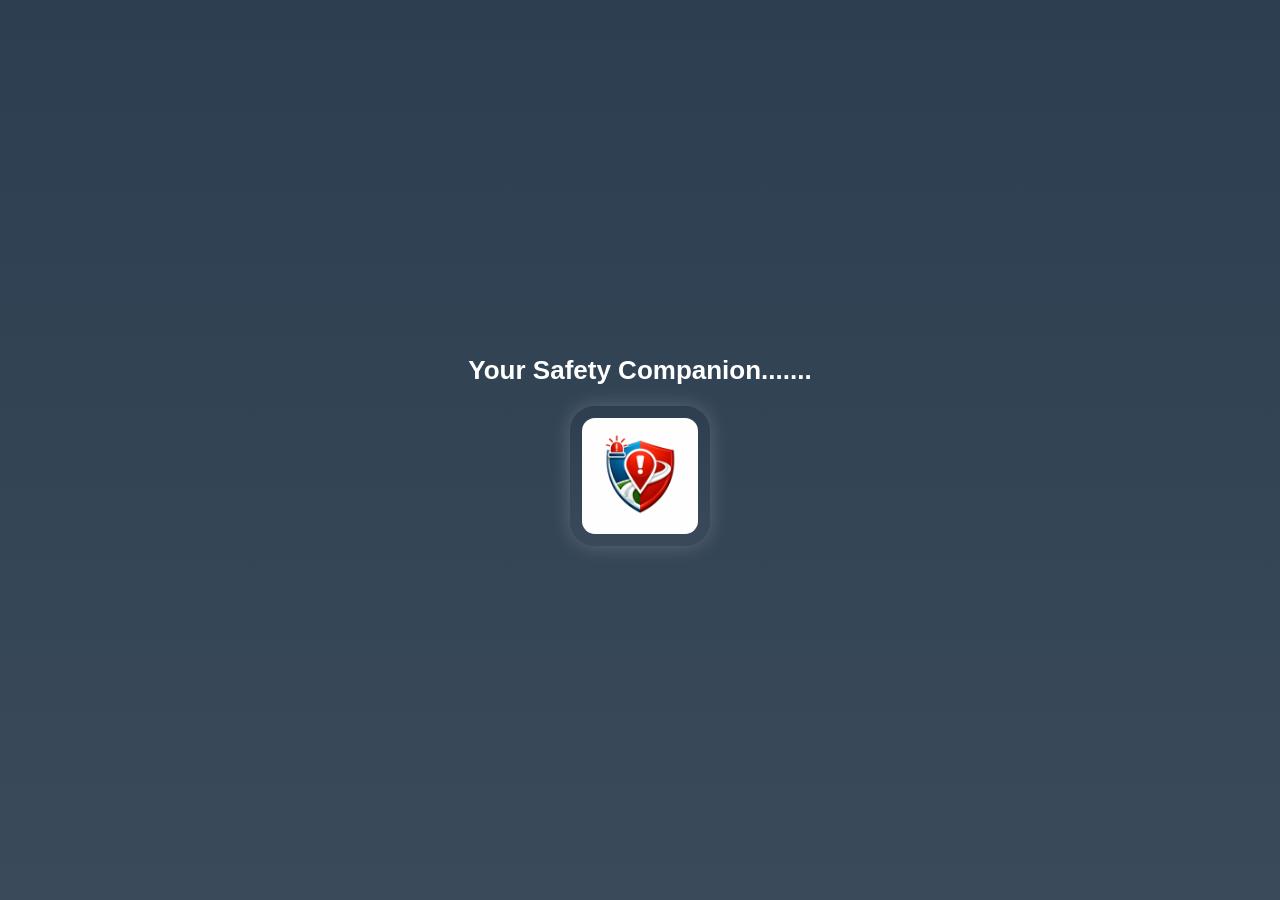
==== index.html @ f95f00bc "change4" ====
<!DOCTYPE html>
<html>
<head>
<title>RapidSOS App</title>

<link rel="stylesheet" href="style.css">
<link rel="manifest" href="manifest.json">

<meta name="viewport" content="width=device-width, initial-scale=1">

</head>

<body>

  <div id="splash">
  <div class="container">
    <div class="text">Your Safety Companion.......</div>
    <img src="icon.png" class="splash-icon">
  </div>
</div>  

<div id="mainApp" style="display:none;">
<div class="phone">

<h2>🚨 RapidSOS</h2>

<p id="location">📍 Detecting location...</p>

<!-- 🚨 SOS BUTTON -->
<button class="sos" onclick="triggerSOS()">🚨 SOS</button>

<button class="sos" onclick="sendToAll()">📨 Alert All</button>

<button class="sos" onclick="callPolice()">📞 Call Police</button>

<button class="sos" onclick="startVoice()">🎤 Voice SOS</button>

<!-- 🚨 DEFAULT EMERGENCY NUMBERS -->

<div class="card">

<h3>🚨 Emergency Numbers</h3>


<button class="sos" onclick="window.location.href='tel:100'">
🚓 Call Police (100)
</button>

<button class="sos" onclick="window.location.href='tel:108'">
🚑 Call Ambulance (108)
</button>

<button class="sos" onclick="window.location.href='tel:101'">
🔥 Call Fire (101)
</button>

</div>

<!-- ➕ ADD CONTACT -->

<div class="card">

<input type="text" id="name" placeholder="Name">

<input type="text" id="phone" placeholder="Phone">

<button onclick="addContact()">➕ Add Contact</button>

</div>

<button onclick="viewContacts()">📞 View Contacts</button>

<!-- 🛣️ ROUTE -->

<div class="card">

<input type="text" id="route" placeholder="Blocked Route">

<button onclick="findRoute()">🛣️ Find Route</button>

</div>

<div id="output"></div>

</div>
</div>

<script>

// Default Contacts

// Load saved contacts OR start empty
let contacts = JSON.parse(localStorage.getItem("contacts")) || [];



// 🌍 GET LOCATION

function getLocation() {

if (navigator.geolocation) {

navigator.geolocation.getCurrentPosition(

async (pos) => {

window.lat = pos.coords.latitude;

window.lon = pos.coords.longitude;

try {

let response = await fetch(

`https://nominatim.openstreetmap.org/reverse?format=json&lat=${lat}&lon=${lon}`

);

let data = await response.json();

let city =

data.address.city ||

data.address.town ||

data.address.village ||

"Unknown";

document.getElementById("location").innerHTML =

`📍 Location: ${city}`;

}

catch {

document.getElementById("location").innerHTML =

"📍 Location detected";

}

},

() => {

document.getElementById("location").innerHTML =

"⚠️ Allow location access";

}

);

}

}

getLocation();

// ➕ ADD CONTACT

function addContact() {

let name = document.getElementById("name").value.trim();
let phone = document.getElementById("phone").value.trim();

if (!name || !phone) {
output("⚠️ Enter details!");
return;
}

// Check duplicates
let exists = contacts.some(c =>
c.phone === phone
);

if (exists) {
output("❌ Duplicate contact!");
return;
}

// Add contact
contacts.push({ name, phone });

// Save permanently
localStorage.setItem("contacts", JSON.stringify(contacts));

output("✅ Contact Saved!");

}

// 📞 VIEW CONTACTS

function viewContacts() {

if (contacts.length === 0) {
output("No contacts saved");
return;
}

let list = "📞 Contacts:<br>";

contacts.forEach((c, index) => {

list += `
👤 ${c.name} - ${c.phone}

<button onclick="editContact(${index})">
✏️ Edit
</button>

<button onclick="deleteContact(${index})">
❌ Delete
</button>

<br>
`;

});

output(list);

}

function deleteContact(index) {

contacts.splice(index, 1);

// Update storage
localStorage.setItem("contacts", JSON.stringify(contacts));

viewContacts();

}

function editContact(index) {

let newName = prompt("Edit Name:", contacts[index].name);
let newPhone = prompt("Edit Phone:", contacts[index].phone);

if (newName && newPhone) {

contacts[index] = {
name: newName,
phone: newPhone
};

localStorage.setItem("contacts", JSON.stringify(contacts));

viewContacts();

}

}

// 🚨 SOS COUNTDOWN

function triggerSOS() {

let count = 3;

let box = document.getElementById("output");

let timer = setInterval(() => {

box.innerHTML = `🚨 Sending SOS in ${count}...`;

count--;

if (count < 0) {

clearInterval(timer);

sendSOS();

}

}, 1000);

}


// 📩 SEND SOS

function sendSOS() {

let locationText = document.getElementById("location").innerText;

let mapLink =

window.lat ?

`https://www.google.com/maps?q=${lat},${lon}`

: "";

let message =

`🚨 EMERGENCY!\n${locationText}\n${mapLink}`;

window.location.href =

`sms:?body=${encodeURIComponent(message)}`;

output("🚨 SOS Ready!");

}


// 📨 SEND TO ALL

function sendToAll() {

if (contacts.length === 0) {

output("⚠️ No contacts!");

return;

}

let locationText =

document.getElementById("location").innerText;

let numbers = contacts.map(c => c.phone).join(",");

let mapLink =

window.lat ?

`https://www.google.com/maps?q=${lat},${lon}`

: "";

let message =

`🚨 EMERGENCY!\n${locationText}\n${mapLink}`;

window.location.href =

`sms:${numbers}?body=${encodeURIComponent(message)}`;

output("📨 Alert ready!");

}


// 📞 CALL POLICE

function callPolice() {

window.location.href = "tel:100";

}


// 🎤 VOICE SOS

function startVoice() {

let recognition =

new (window.SpeechRecognition ||

window.webkitSpeechRecognition)();

recognition.start();

recognition.onresult = function(event) {

let speech =

event.results[0][0].transcript.toLowerCase();

if (speech.includes("help")) {

triggerSOS();

}

};

}


// 📳 SHAKE DETECTION

let lastX = null;

window.addEventListener("devicemotion", function(event) {

let x = event.accelerationIncludingGravity.x;

if (lastX !== null) {

let diff = Math.abs(x - lastX);

if (diff > 15) {

triggerSOS();

}

}

lastX = x;

});


// 🛣️ ROUTE

function findRoute() {

let blocked =

document.getElementById("route").value;

if (blocked === "Market-Hospital") {

output(

"🛣️ Safe Route:<br>Home → School → Shelter → Hospital"

);

}

else if (blocked === "Home-Market") {

output(

"🛣️ Safe Route:<br>Home → School → Hospital"

);

}

else {

output(

"🛣️ Default Route:<br>Home → Market → Hospital"

);

}

}


// Output helper

function output(msg) {

document.getElementById("output").innerHTML = msg;

}


// Service Worker

//if ("serviceWorker" in navigator) {

//navigator.serviceWorker.register("service-worker.js");

//}

// Smooth splash hide

setTimeout(() => {

document.getElementById("splash").style.opacity = "0";

setTimeout(() => {

document.getElementById("splash").style.display = "none";

document.getElementById("mainApp").style.display = "block";

}, 500);

}, 2000);

</script>

</body>

</html>
---- style.css ----
/* 🌍 Overall Page */
/* Reset */

* {
    box-sizing: border-box;
}

/* Body */

body {
    margin: 0;
    padding: 0;
    width: 100%;
    overflow-x: hidden;
    font-family: 'Segoe UI', sans-serif;

    /* App background */
    background: linear-gradient(135deg, #0f2027, #203a43, #2c5364);
}

/* 📱 Phone Container */

.phone {
    width: 100%;
    max-width: 400px;
    margin: auto;

    background: rgba(255, 255, 255, 0.1);
    backdrop-filter: blur(15px);

    border-radius: 20px;
    padding: 20px;

    color: white;

    box-shadow: 0 0 20px rgba(0,0,0,0.5);
}

/* 🔥 Title */

h2 {
    text-align: center;
    margin-bottom: 12px;

    font-size: 36px;
    font-weight: bold;

    letter-spacing: 1.5px;

    color: #ffffff;

    text-shadow: 0 0 10px rgba(255,75,43,0.7);
}

/* 📍 Location */

#location {
    text-align: center;
    font-size: 14px;
    margin-bottom: 15px;
}

/* 🚨 Buttons */

button {
    width: 100%;

    padding: 12px;
    margin: 8px 0;

    border: none;
    border-radius: 12px;

    font-size: 16px;

    cursor: pointer;

    transition: 0.3s;
}

/* 🚨 SOS Buttons */

.sos {
    background: linear-gradient(45deg, #ff416c, #ff4b2b);
    color: white;
    font-weight: bold;

    animation: pulse 1.5s infinite;
}

/* Hover */

button:hover {
    transform: scale(1.05);
    opacity: 0.9;
}

/* 🧊 Cards */

.card {
    background: rgba(255, 255, 255, 0.15);

    padding: 15px;

    border-radius: 15px;

    margin: 12px 0;
}

/* ✏️ Inputs */

input {
    width: 100%;

    padding: 12px;
    margin: 6px 0;

    border-radius: 12px;

    border: none;

    outline: none;
}

/* 📞 Links */

a {
    color: #00ffd5;
    text-decoration: none;
    font-weight: bold;
}

/* 📤 Output */

#output {
    margin-top: 10px;

    padding: 10px;

    border-radius: 10px;

    background: rgba(0,0,0,0.3);

    font-size: 14px;
}

/* ✨ SOS Glow Animation */

@keyframes pulse {

    0% {
        box-shadow: 0 0 5px #ff4b2b;
    }

    50% {
        box-shadow: 0 0 20px #ff4b2b;
    }

    100% {
        box-shadow: 0 0 5px #ff4b2b;
    }

}

/* ========================= */
/* 🌟 SPLASH SCREEN */
/* ========================= */

#splash {

    position: fixed;

    width: 100%;
    height: 100vh;

    background: linear-gradient(
        to bottom,
        #2c3e50,
        #3a4a5a
    );

    display: flex;

    justify-content: center;
    align-items: center;

    z-index: 9999;

    transition: opacity 0.5s;

}

/* Center splash content */

.container {
    text-align: center;
}

/* Splash Text */

.text {

    font-size: 26px;

    font-weight: 600;

    color: white;

    margin-bottom: 20px;

    opacity: 0;

    transform: scale(0.8);

    animation: textPop 0.6s ease-out forwards;

}

/* ⭐ Splash Icon (Badge Style ONLY) */

.splash-icon {

    width: 140px;

    display: block;

    margin: 0 auto;

    /* Badge look */

    padding: 12px;

    border-radius: 25px;

    /* Background matches splash */

    background: linear-gradient(
        to bottom,
        #2c3e50,
        #3a4a5a
    );

    /* Soft glow */

    box-shadow: 0 0 20px rgba(255,255,255,0.2);

    opacity: 0;

    transform: scale(0.8);

    animation: logoPop 0.6s ease-out forwards;

    animation-delay: 0.6s;

}

/* Normal App Icon (unchanged) */

.app-icon {

    width: 120px;

}

/* Splash Animations */

@keyframes textPop {

    0% {
        opacity: 0;
        transform: scale(0.7);
    }

    60% {
        opacity: 1;
        transform: scale(1.1);
    }

    100% {
        opacity: 1;
        transform: scale(1);
    }

}

@keyframes logoPop {

    0% {
        opacity: 0;
        transform: scale(0.7);
    }

    60% {
        opacity: 1;
        transform: scale(1.1);
    }

    100% {
        opacity: 1;
        transform: scale(1);
    }

}
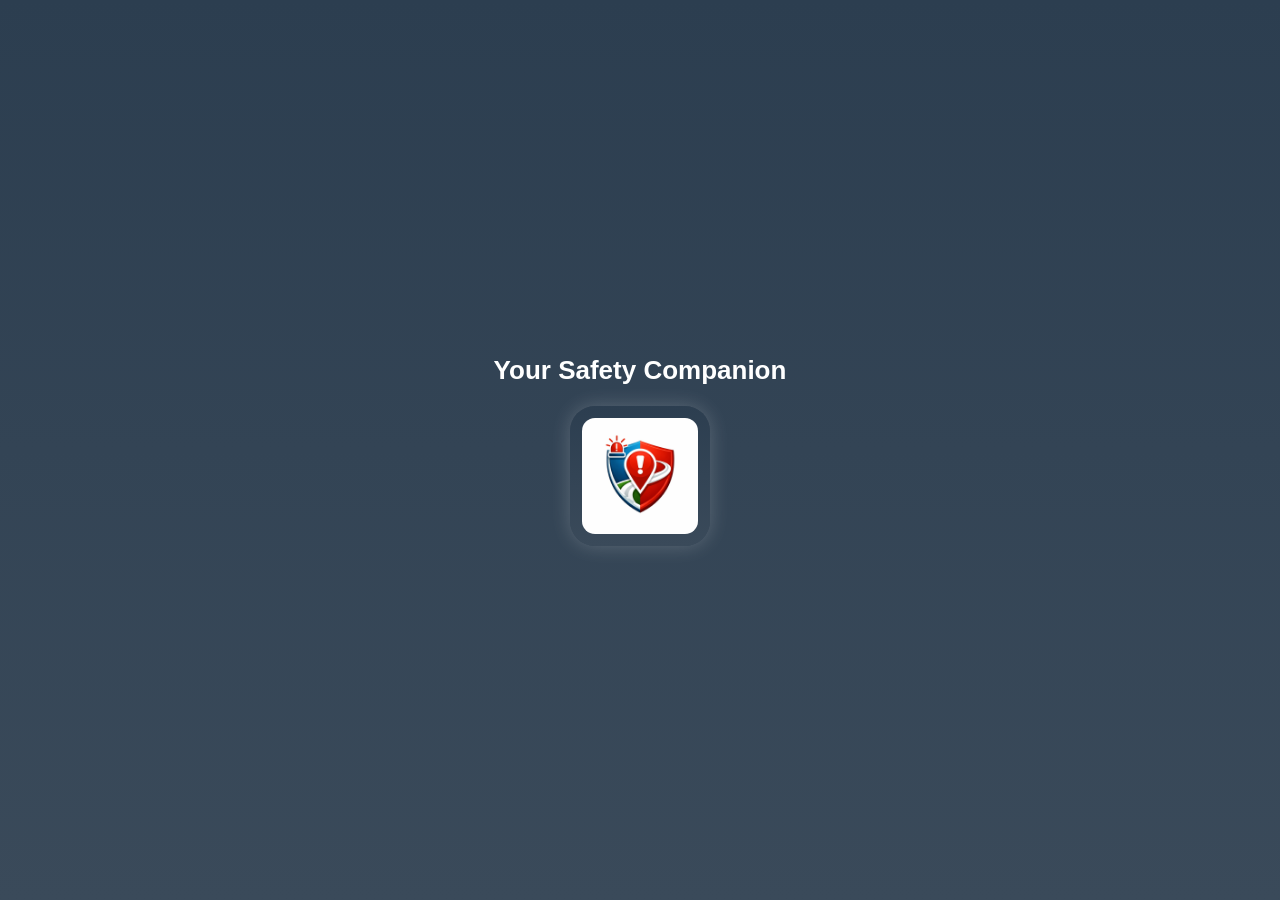
==== commit 25dbee91: "change5" ====
--- a/index.html
+++ b/index.html
@@ -14,7 +14,7 @@
 
   <div id="splash">
   <div class="container">
-    <div class="text">Your Safety Companion.......</div>
+    <div class="text">Your Safety Companion</div>
     <img src="icon.png" class="splash-icon">
   </div>
 </div>  
@@ -464,11 +464,11 @@
 
 // Service Worker
 
-//if ("serviceWorker" in navigator) {
-
-//navigator.serviceWorker.register("service-worker.js");
-
-//}
+if ("serviceWorker" in navigator) {
+
+navigator.serviceWorker.register("service-worker.js");
+
+}
 
 // Smooth splash hide
 
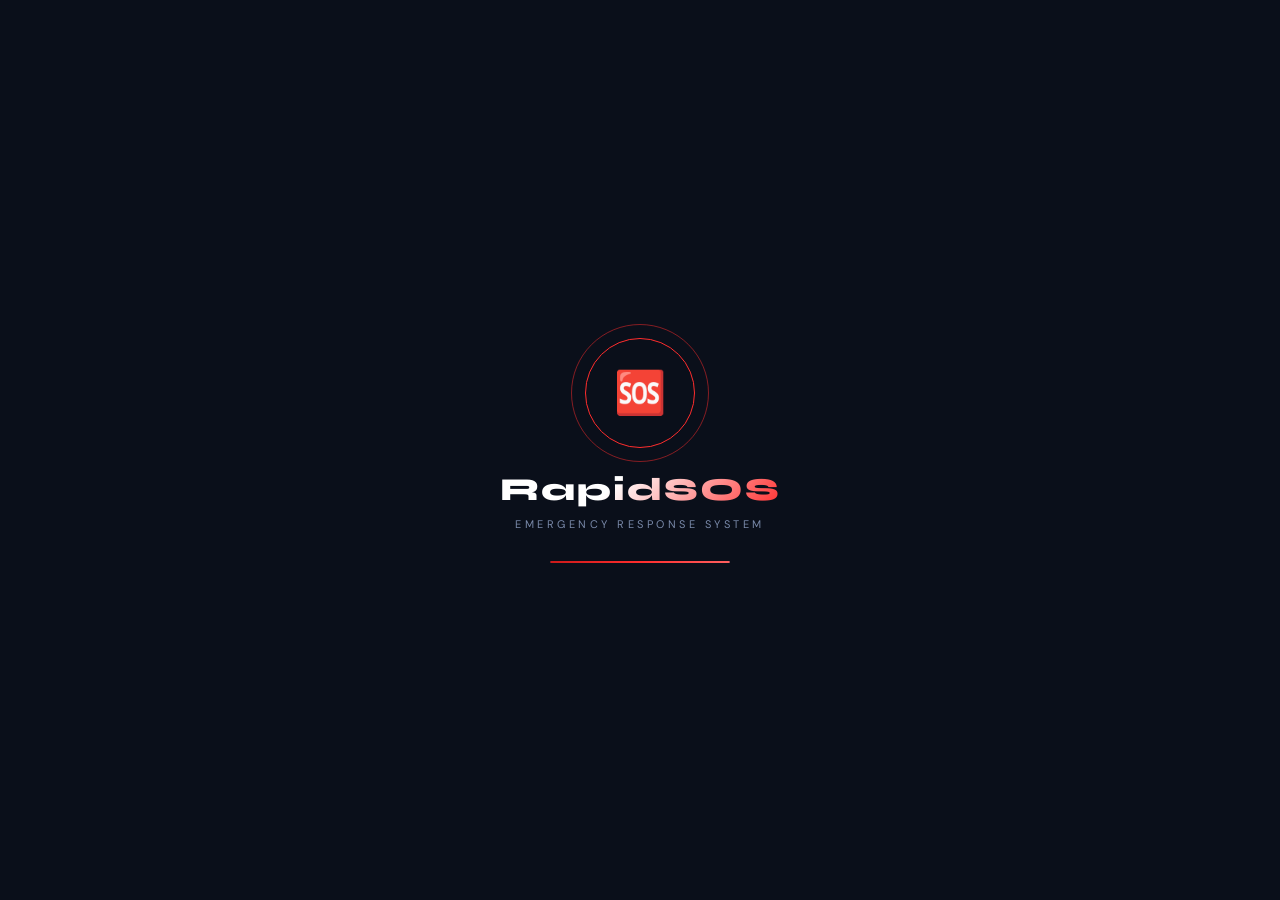
==== commit 27e82b7a: "major_update" ====
--- a/index.html
+++ b/index.html
@@ -1,493 +1,879 @@
 <!DOCTYPE html>
-<html>
+<html lang="en">
 <head>
-<title>RapidSOS App</title>
-
-<link rel="stylesheet" href="style.css">
-<link rel="manifest" href="manifest.json">
-
-<meta name="viewport" content="width=device-width, initial-scale=1">
-
-</head>
-
-<body>
-
-  <div id="splash">
-  <div class="container">
-    <div class="text">Your Safety Companion</div>
-    <img src="icon.png" class="splash-icon">
-  </div>
-</div>  
-
-<div id="mainApp" style="display:none;">
-<div class="phone">
-
-<h2>🚨 RapidSOS</h2>
-
-<p id="location">📍 Detecting location...</p>
-
-<!-- 🚨 SOS BUTTON -->
-<button class="sos" onclick="triggerSOS()">🚨 SOS</button>
-
-<button class="sos" onclick="sendToAll()">📨 Alert All</button>
-
-<button class="sos" onclick="callPolice()">📞 Call Police</button>
-
-<button class="sos" onclick="startVoice()">🎤 Voice SOS</button>
-
-<!-- 🚨 DEFAULT EMERGENCY NUMBERS -->
-
-<div class="card">
-
-<h3>🚨 Emergency Numbers</h3>
-
-
-<button class="sos" onclick="window.location.href='tel:100'">
-🚓 Call Police (100)
-</button>
-
-<button class="sos" onclick="window.location.href='tel:108'">
-🚑 Call Ambulance (108)
-</button>
-
-<button class="sos" onclick="window.location.href='tel:101'">
-🔥 Call Fire (101)
-</button>
-
+<meta charset="UTF-8">
+<meta name="viewport" content="width=device-width, initial-scale=1.0">
+<title>RapidSOS — Emergency Response</title>
+<link rel="preconnect" href="https://fonts.googleapis.com">
+<link href="https://fonts.googleapis.com/css2?family=Syne:wght@400;600;700;800&family=DM+Sans:ital,wght@0,400;0,500;0,600;1,400&display=swap" rel="stylesheet">
+<style>
+*{box-sizing:border-box;margin:0;padding:0}
+:root{
+  --red:#FF2D2D;--red2:#CC1A1A;--red-glow:rgba(255,45,45,0.22);--red-dim:rgba(255,45,45,0.1);
+  --amber:#FF8C00;--amber-dim:rgba(255,140,0,0.1);
+  --teal:#00E5A0;--teal2:#00B880;--teal-dim:rgba(0,229,160,0.1);
+  --blue:#2D9CFF;--blue-dim:rgba(45,156,255,0.1);
+  --pink:#FF4F9A;--pink-dim:rgba(255,79,154,0.1);
+  --green:#39D98A;--green-dim:rgba(57,217,138,0.1);
+  --bg:#0a0f1a;
+  --bg2:#0d1422;
+  --s1:#111827;--s2:#161e2e;--s3:#1c2540;--s4:#232d4a;--s5:#2b3658;
+  --border:rgba(255,255,255,0.07);--border2:rgba(255,255,255,0.14);--border3:rgba(255,255,255,0.22);
+  --text:#f0f6ff;--muted:#7a8aaa;--dim:#3d4f70;
+  --glow-red:0 0 24px rgba(255,45,45,0.35);
+  --glow-teal:0 0 20px rgba(0,229,160,0.3);
+}
+
+body{font-family:'DM Sans',sans-serif;background:var(--bg);color:var(--text);min-height:100vh;display:flex;flex-direction:column;align-items:center;overflow-x:hidden}
+h1,h2,h3,h4,.font-syne{font-family:'Syne',sans-serif}
+
+/* — ANIMATED GRID BG — */
+body::before{
+  content:'';position:fixed;inset:0;pointer-events:none;z-index:0;
+  background-image:
+    linear-gradient(rgba(255,45,45,0.03) 1px,transparent 1px),
+    linear-gradient(90deg,rgba(255,45,45,0.03) 1px,transparent 1px);
+  background-size:40px 40px;
+  animation:gridShift 20s linear infinite;
+}
+@keyframes gridShift{from{background-position:0 0}to{background-position:40px 40px}}
+
+body::after{
+  content:'';position:fixed;top:-60%;left:-30%;width:120%;height:120%;pointer-events:none;z-index:0;
+  background:radial-gradient(ellipse 60% 50% at 50% 0%,rgba(255,45,45,0.07),transparent 65%),
+             radial-gradient(ellipse 40% 30% at 10% 80%,rgba(0,229,160,0.04),transparent 60%);
+}
+
+/* — SPLASH — */
+#splash{position:fixed;inset:0;background:var(--bg);display:flex;flex-direction:column;align-items:center;justify-content:center;z-index:9999;transition:opacity .7s ease}
+.sp-pulse-ring{position:relative;width:110px;height:110px;display:flex;align-items:center;justify-content:center}
+.sp-pulse-ring::before,.sp-pulse-ring::after{content:'';position:absolute;border-radius:50%;border:1.5px solid var(--red);animation:ringExpand 2s ease-out infinite}
+.sp-pulse-ring::before{inset:0;animation-delay:0s}
+.sp-pulse-ring::after{inset:-14px;animation-delay:.6s;opacity:.5}
+@keyframes ringExpand{0%{transform:scale(.85);opacity:.8}100%{transform:scale(1.15);opacity:0}}
+.sp-inner-icon{font-size:42px;z-index:1;animation:heartbeat 1.4s ease-in-out infinite}
+@keyframes heartbeat{0%,100%{transform:scale(1)}50%{transform:scale(1.08)}}
+.sp-logo-text{font-family:'Syne',sans-serif;font-size:32px;font-weight:800;letter-spacing:2px;margin-top:22px;
+  background:linear-gradient(135deg,#fff 40%,var(--red) 100%);-webkit-background-clip:text;-webkit-text-fill-color:transparent;background-clip:text;
+  animation:fadeUp .5s .2s ease forwards;opacity:0}
+.sp-sub{font-size:11px;letter-spacing:3.5px;color:var(--muted);text-transform:uppercase;margin-top:8px;animation:fadeUp .5s .4s ease forwards;opacity:0}
+.sp-bar-wrap{width:180px;height:2px;background:var(--s3);border-radius:2px;margin-top:30px;overflow:hidden;animation:fadeUp .5s .5s ease forwards;opacity:0}
+.sp-bar-fill{height:100%;width:0;background:linear-gradient(90deg,var(--red2),var(--red),#ff6060);border-radius:2px;animation:fillBar 1.8s .6s cubic-bezier(.4,0,.2,1) forwards}
+@keyframes fadeUp{from{opacity:0;transform:translateY(10px)}to{opacity:1;transform:translateY(0)}}
+@keyframes fillBar{to{width:100%}}
+
+/* — APP SHELL — */
+#app{display:none;width:100%;max-width:440px;padding-bottom:40px;position:relative;z-index:1}
+
+/* — HEADER — */
+.app-header{display:flex;align-items:center;justify-content:space-between;padding:20px 18px 0}
+.brand{font-family:'Syne',sans-serif;font-size:22px;font-weight:800;display:flex;align-items:center;gap:9px;letter-spacing:.5px}
+.brand-text{background:linear-gradient(135deg,#fff,#ffcfcf);-webkit-background-clip:text;-webkit-text-fill-color:transparent;background-clip:text}
+.live-dot{width:9px;height:9px;border-radius:50%;background:var(--red);box-shadow:0 0 8px var(--red);animation:livePulse 1.5s ease-in-out infinite}
+@keyframes livePulse{0%,100%{opacity:1;transform:scale(1)}50%{opacity:.6;transform:scale(.8)}}
+.loc-pill{display:flex;align-items:center;gap:7px;background:var(--s2);border:1px solid var(--border2);border-radius:22px;padding:6px 13px;max-width:175px;cursor:pointer;transition:.2s}
+.loc-pill:hover{border-color:var(--teal);background:var(--s3)}
+.loc-dot{width:7px;height:7px;border-radius:50%;background:var(--teal);flex-shrink:0;box-shadow:0 0 6px var(--teal);animation:locBlink 2s ease-in-out infinite}
+@keyframes locBlink{0%,100%{opacity:1}50%{opacity:.3}}
+.loc-txt{font-size:11px;color:var(--muted);white-space:nowrap;overflow:hidden;text-overflow:ellipsis;max-width:130px;transition:.2s}
+.loc-txt.active{color:var(--teal)}
+
+/* — STATUS CHIPS — */
+.status-bar{display:flex;gap:8px;padding:12px 18px 0}
+.stat-chip{flex:1;background:var(--s2);border:1px solid var(--border);border-radius:12px;padding:10px 12px;transition:.2s}
+.stat-chip:hover{border-color:var(--border2)}
+.stat-val{font-family:'Syne',sans-serif;font-size:13px;font-weight:700;color:var(--text)}
+.stat-val.ok{color:var(--teal)}
+.stat-val.warn{color:var(--amber)}
+.stat-val.fail{color:var(--red)}
+.stat-lbl{font-size:9.5px;color:var(--dim);text-transform:uppercase;letter-spacing:.9px;margin-top:2px}
+
+/* — SOS HERO ZONE — */
+.sos-zone{margin:14px 18px;background:linear-gradient(145deg,#110608,#1a0a0a);border:1px solid rgba(255,45,45,.25);border-radius:24px;padding:22px;position:relative;overflow:hidden}
+.sos-zone::before{content:'';position:absolute;inset:0;background:radial-gradient(ellipse 80% 60% at 50% -10%,rgba(255,45,45,0.13),transparent 70%);pointer-events:none}
+.sos-decor1{position:absolute;top:-50px;right:-50px;width:180px;height:180px;border-radius:50%;border:1px solid rgba(255,45,45,0.07);pointer-events:none}
+.sos-decor2{position:absolute;top:-25px;right:-25px;width:130px;height:130px;border-radius:50%;border:1px solid rgba(255,45,45,0.1);pointer-events:none}
+
+/* MAIN SOS BUTTON */
+.sos-main-btn{width:100%;padding:22px;border:none;border-radius:18px;cursor:pointer;position:relative;overflow:hidden;transition:.15s;
+  background:linear-gradient(135deg,#cc1a1a,var(--red),#ff5555);
+  color:#fff;font-family:'Syne',sans-serif;font-size:22px;font-weight:800;letter-spacing:1.5px;
+  animation:mainPulse 2s ease-in-out infinite;
+  box-shadow:0 8px 32px rgba(255,45,45,0.4),inset 0 1px 0 rgba(255,255,255,0.15)}
+.sos-main-btn:active{transform:scale(.97)}
+.sos-main-btn::before{content:'';position:absolute;inset:0;background:linear-gradient(135deg,rgba(255,255,255,0.12),transparent);pointer-events:none}
+@keyframes mainPulse{0%,100%{box-shadow:0 8px 32px rgba(255,45,45,0.4),0 0 0 0 rgba(255,45,45,0.5)}65%{box-shadow:0 8px 32px rgba(255,45,45,0.4),0 0 0 20px rgba(255,45,45,0)}}
+
+/* SOS QUICK CHIPS */
+.sos-grid{display:grid;grid-template-columns:1fr 1fr 1fr;gap:8px;margin-top:12px}
+.sos-chip{background:var(--s3);border:1px solid var(--border2);border-radius:13px;padding:12px 6px;display:flex;flex-direction:column;align-items:center;gap:5px;cursor:pointer;transition:.25s}
+.sos-chip:hover{background:var(--s4);transform:translateY(-2px)}
+.sos-chip:active{transform:scale(.95)}
+.chip-ico{font-size:17px}
+.chip-lbl{font-size:10px;color:var(--muted);font-weight:600;text-align:center;letter-spacing:.4px}
+.chip-alert{border-color:rgba(255,45,45,.3);background:rgba(255,45,45,.07)}
+.chip-alert:hover{border-color:rgba(255,45,45,.5);background:rgba(255,45,45,.12)}
+.chip-police{border-color:rgba(45,156,255,.3);background:rgba(45,156,255,.07)}
+.chip-police:hover{border-color:rgba(45,156,255,.5)}
+.chip-voice{border-color:rgba(0,229,160,.3);background:rgba(0,229,160,.07)}
+.chip-voice:hover{border-color:rgba(0,229,160,.5)}
+
+/* — COUNTDOWN BAR — */
+.countdown-bar{margin:0 18px 0;background:linear-gradient(135deg,#110a02,#1a1002);border:1px solid rgba(255,140,0,.3);border-radius:16px;padding:13px 16px;display:none;align-items:center;gap:12px;margin-bottom:0}
+.countdown-bar.visible{display:flex}
+.cd-ring{width:40px;height:40px;flex-shrink:0}
+.cd-label{font-size:13px;color:var(--text);flex:1;font-weight:500}
+.cd-label strong{color:var(--amber)}
+.cd-cancel{background:none;border:1px solid rgba(255,140,0,.3);border-radius:9px;color:var(--amber);font-size:11px;font-weight:600;padding:5px 11px;cursor:pointer;font-family:'DM Sans',sans-serif;transition:.2s}
+.cd-cancel:hover{background:rgba(255,140,0,.1);border-color:var(--amber)}
+
+/* — TABS — */
+.tabs-wrap{padding:14px 18px 0}
+.tabs{display:flex;background:var(--s2);border:1px solid var(--border);border-radius:14px;padding:4px;gap:3px}
+.tab{flex:1;padding:9px 3px;border:none;background:none;color:var(--muted);font-size:11.5px;font-weight:600;border-radius:10px;cursor:pointer;transition:.25s;font-family:'DM Sans',sans-serif;letter-spacing:.3px}
+.tab:hover{color:var(--text)}
+.tab.active{background:linear-gradient(135deg,var(--s4),var(--s5));color:var(--text);border:1px solid var(--border2);box-shadow:0 2px 8px rgba(0,0,0,0.3)}
+
+/* — PANELS — */
+.panel{padding:14px 18px 0;display:none}
+.panel.active{display:block}
+.sec-lbl{font-family:'Syne',sans-serif;font-size:10px;font-weight:700;color:var(--dim);text-transform:uppercase;letter-spacing:1.8px;margin-bottom:10px}
+
+/* — EMERGENCY GRID — */
+.emer-grid{display:grid;grid-template-columns:repeat(3,1fr);gap:8px;margin-bottom:16px}
+.ec{background:var(--s2);border:1px solid var(--border);border-radius:15px;padding:15px 8px;text-align:center;cursor:pointer;transition:.25s;position:relative;overflow:hidden}
+.ec::before{content:'';position:absolute;inset:0;opacity:0;transition:.25s;border-radius:15px}
+.ec:hover{transform:translateY(-3px);box-shadow:0 8px 20px rgba(0,0,0,0.3)}
+.ec:hover::before{opacity:1}
+.ec:active{transform:scale(.95)}
+.ec.lvl-crit{border-color:rgba(255,45,45,.3);background:rgba(255,45,45,.06)}
+.ec.lvl-crit::before{background:rgba(255,45,45,.06)}
+.ec.lvl-crit:hover{border-color:rgba(255,45,45,.6);box-shadow:0 8px 24px rgba(255,45,45,.2)}
+.ec.lvl-med{border-color:rgba(255,140,0,.25);background:rgba(255,140,0,.05)}
+.ec.lvl-med::before{background:rgba(255,140,0,.05)}
+.ec.lvl-med:hover{border-color:rgba(255,140,0,.5);box-shadow:0 8px 24px rgba(255,140,0,.15)}
+.ec.lvl-low{border-color:rgba(45,156,255,.2);background:rgba(45,156,255,.05)}
+.ec.lvl-low::before{background:rgba(45,156,255,.05)}
+.ec.lvl-low:hover{border-color:rgba(45,156,255,.45);box-shadow:0 8px 24px rgba(45,156,255,.12)}
+.ec-ico{font-size:24px;display:block;margin-bottom:7px;filter:drop-shadow(0 2px 4px rgba(0,0,0,.3))}
+.ec-lbl{font-size:11px;font-weight:600;color:var(--muted);line-height:1.3;letter-spacing:.2px}
+.ec.lvl-crit .ec-lbl{color:#ff9999}
+.ec.lvl-med .ec-lbl{color:#ffc06a}
+.ec.lvl-low .ec-lbl{color:#8ec8ff}
+
+/* PANIC BUTTON (standalone extra large) */
+.panic-strip{margin:0 18px 14px;padding:14px;background:linear-gradient(135deg,rgba(255,45,45,.12),rgba(255,45,45,.06));border:1px solid rgba(255,45,45,.35);border-radius:18px;display:flex;align-items:center;gap:14px;cursor:pointer;transition:.2s}
+.panic-strip:hover{background:linear-gradient(135deg,rgba(255,45,45,.18),rgba(255,45,45,.1));border-color:rgba(255,45,45,.55);transform:scale(1.01)}
+.panic-strip:active{transform:scale(.99)}
+.panic-ico{font-size:28px;filter:drop-shadow(0 0 6px rgba(255,45,45,.5))}
+.panic-info{flex:1}
+.panic-title{font-family:'Syne',sans-serif;font-size:15px;font-weight:800;color:#ff7070}
+.panic-desc{font-size:11px;color:var(--muted);margin-top:2px}
+.panic-arrow{font-size:18px;color:rgba(255,45,45,.5)}
+
+/* — SAFETY TIMER — */
+.timer-card{background:var(--s2);border:1px solid var(--border);border-radius:18px;padding:16px;margin-bottom:16px}
+.timer-header{display:flex;align-items:center;gap:10px;margin-bottom:12px}
+.timer-ico-wrap{width:38px;height:38px;border-radius:10px;background:var(--teal-dim);border:1px solid rgba(0,229,160,.2);display:flex;align-items:center;justify-content:center;font-size:18px}
+.timer-title{font-family:'Syne',sans-serif;font-size:14px;font-weight:700}
+.timer-desc{font-size:11px;color:var(--muted);margin-top:2px}
+.timer-btns{display:grid;grid-template-columns:1fr 1fr 1fr 1fr;gap:6px;margin-bottom:10px}
+.tbtn{background:var(--s3);border:1px solid var(--border);border-radius:10px;color:var(--text);font-size:12px;font-weight:600;padding:9px 4px;cursor:pointer;transition:.2s;font-family:'DM Sans',sans-serif}
+.tbtn:hover{background:var(--s4);border-color:var(--border2)}
+.tbtn.active{background:rgba(0,229,160,.12);border-color:rgba(0,229,160,.4);color:var(--teal);box-shadow:0 0 10px rgba(0,229,160,.15)}
+#timer-display{text-align:center;font-family:'Syne',sans-serif;font-size:40px;font-weight:800;color:var(--teal);letter-spacing:4px;display:none;text-shadow:0 0 20px rgba(0,229,160,.4)}
+#timer-cancel-btn{display:none;width:100%;margin-top:8px;padding:9px;background:var(--teal-dim);border:1px solid rgba(0,229,160,.3);border-radius:10px;color:var(--teal);font-size:12px;font-weight:600;cursor:pointer;font-family:'DM Sans',sans-serif;transition:.2s}
+#timer-cancel-btn:hover{background:rgba(0,229,160,.15)}
+
+/* — CONTACTS — */
+.contact-form{background:var(--s2);border:1px solid var(--border);border-radius:18px;padding:15px;margin-bottom:14px}
+.frow{display:grid;grid-template-columns:1fr 1fr;gap:8px;margin-bottom:8px}
+.inp{width:100%;padding:10px 13px;background:var(--s3);border:1px solid var(--border);border-radius:10px;color:var(--text);font-size:13px;font-family:'DM Sans',sans-serif;outline:none;transition:.2s}
+.inp:focus{border-color:var(--teal);box-shadow:0 0 0 3px rgba(0,229,160,.08)}
+.inp::placeholder{color:var(--dim)}
+.add-btn{width:100%;padding:11px;background:linear-gradient(135deg,var(--s4),var(--s5));border:1px solid rgba(0,229,160,.3);border-radius:10px;color:var(--teal);font-size:13px;font-weight:600;cursor:pointer;transition:.2s;font-family:'DM Sans',sans-serif}
+.add-btn:hover{background:rgba(0,229,160,.12);border-color:rgba(0,229,160,.5);box-shadow:0 0 12px rgba(0,229,160,.15)}
+.add-btn:active{transform:scale(.98)}
+.citem{background:var(--s2);border:1px solid var(--border);border-radius:14px;padding:12px 15px;margin-bottom:8px;display:flex;align-items:center;gap:11px;transition:.2s}
+.citem:hover{border-color:var(--border2);background:var(--s3)}
+.cav{width:38px;height:38px;border-radius:50%;background:var(--red-dim);border:1.5px solid rgba(255,45,45,.3);display:flex;align-items:center;justify-content:center;font-family:'Syne',sans-serif;font-size:12px;font-weight:800;flex-shrink:0;color:var(--red)}
+.cname{font-size:14px;font-weight:600}
+.cphone{font-size:11px;color:var(--muted);margin-top:1px}
+.cacts{display:flex;gap:5px;margin-left:auto}
+.icoBtn{width:30px;height:30px;border-radius:8px;border:1px solid var(--border);background:var(--s3);display:flex;align-items:center;justify-content:center;cursor:pointer;transition:.2s;flex-shrink:0}
+.icoBtn:hover{background:var(--s4);border-color:var(--border2)}
+.icoBtn svg{width:13px;height:13px;stroke:var(--muted);fill:none;stroke-width:2}
+.icoBtn.del svg{stroke:#ff6b6b}
+.icoBtn.del:hover{background:rgba(255,45,45,.1);border-color:rgba(255,45,45,.3)}
+.no-c{text-align:center;padding:28px;color:var(--muted);font-size:13px;line-height:1.7}
+.edit-inp{width:100%;padding:4px 9px;background:var(--s3);border:1px solid var(--border2);border-radius:7px;color:var(--text);font-size:12px;font-family:'DM Sans',sans-serif;outline:none;margin:2px 0}
+.edit-inp:focus{border-color:var(--teal)}
+.save-btn{background:rgba(0,229,160,.12);border:1px solid rgba(0,229,160,.35);color:var(--teal);border-radius:7px;padding:4px 10px;font-size:11px;font-weight:600;cursor:pointer;font-family:'DM Sans',sans-serif;margin-top:4px;transition:.2s}
+.save-btn:hover{background:rgba(0,229,160,.2)}
+
+/* — HELPLINES — */
+.hcard{display:flex;align-items:center;gap:12px;background:var(--s2);border:1px solid var(--border);border-radius:15px;padding:14px 16px;margin-bottom:8px;text-decoration:none;transition:.25s;cursor:pointer}
+.hcard:hover{border-color:var(--border2);background:var(--s3);transform:translateY(-1px);box-shadow:0 4px 12px rgba(0,0,0,.25)}
+.hcard:active{transform:scale(.98)}
+.hico{width:44px;height:44px;border-radius:12px;display:flex;align-items:center;justify-content:center;font-size:20px;flex-shrink:0}
+.hname{font-family:'Syne',sans-serif;font-size:14px;font-weight:700;color:var(--text)}
+.hdesc{font-size:11px;color:var(--muted);margin-top:2px}
+.hnum{font-family:'Syne',sans-serif;font-size:28px;font-weight:800;margin-left:auto;letter-spacing:.5px}
+
+/* — HISTORY — */
+.hist-item{display:flex;align-items:center;gap:11px;background:var(--s2);border:1px solid var(--border);border-radius:13px;padding:12px 15px;margin-bottom:7px;transition:.2s}
+.hist-item:hover{border-color:var(--border2)}
+.hist-dot{width:8px;height:8px;border-radius:50%;flex-shrink:0}
+.hist-dot.crit{background:var(--red);box-shadow:0 0 6px var(--red)}
+.hist-dot.med{background:var(--amber);box-shadow:0 0 6px var(--amber)}
+.hist-dot.low{background:var(--blue);box-shadow:0 0 6px var(--blue)}
+.hist-type{font-size:13px;font-weight:600;flex:1;color:var(--text)}
+.hist-msg{font-size:10px;color:var(--muted);margin-top:1px}
+.hist-time{font-size:10px;color:var(--dim);text-align:right}
+.hist-time span{display:block}
+.clear-hist-btn{width:100%;padding:10px;background:var(--s3);border:1px solid var(--border);border-radius:10px;color:var(--muted);font-size:12px;font-weight:600;cursor:pointer;transition:.2s;font-family:'DM Sans',sans-serif;margin-top:10px}
+.clear-hist-btn:hover{background:rgba(255,45,45,.08);border-color:rgba(255,45,45,.3);color:#ff9999}
+
+/* — LOCATION PANEL — */
+.map-preview{margin-bottom:14px;background:var(--s2);border:1px solid var(--border);border-radius:18px;padding:16px;overflow:hidden}
+.map-header{display:flex;align-items:center;gap:10px;margin-bottom:12px}
+.map-ico-wrap{width:38px;height:38px;border-radius:10px;background:var(--blue-dim);border:1px solid rgba(45,156,255,.25);display:flex;align-items:center;justify-content:center;font-size:18px}
+.coord-row{display:grid;grid-template-columns:1fr 1fr;gap:8px;margin-bottom:10px}
+.coord-chip{background:var(--s3);border:1px solid var(--border);border-radius:10px;padding:10px 12px}
+.coord-label{font-size:9px;color:var(--dim);text-transform:uppercase;letter-spacing:1px;margin-bottom:3px}
+.coord-val{font-family:'Syne',sans-serif;font-size:13px;font-weight:700;color:var(--text)}
+.coord-val.live{color:var(--teal)}
+.loc-action-row{display:grid;grid-template-columns:1fr 1fr;gap:8px}
+.loc-action-btn{padding:10px;background:var(--s3);border:1px solid var(--border2);border-radius:10px;color:var(--text);font-size:12px;font-weight:600;cursor:pointer;transition:.2s;font-family:'DM Sans',sans-serif;display:flex;align-items:center;justify-content:center;gap:6px;text-decoration:none}
+.loc-action-btn:hover{background:var(--s4);border-color:var(--border3)}
+.loc-action-btn.share{border-color:rgba(45,156,255,.3);color:var(--blue)}
+.loc-action-btn.share:hover{background:var(--blue-dim);border-color:var(--blue)}
+.loc-action-btn.refresh{border-color:rgba(0,229,160,.3);color:var(--teal)}
+.loc-action-btn.refresh:hover{background:var(--teal-dim);border-color:var(--teal)}
+.acc-badge{display:inline-flex;align-items:center;gap:5px;font-size:11px;color:var(--muted);margin-bottom:10px;padding:5px 10px;background:var(--s3);border-radius:20px;border:1px solid var(--border)}
+.acc-badge span{color:var(--amber);font-weight:600}
+
+/* — TOAST — */
+#toast{position:fixed;bottom:20px;left:50%;transform:translateX(-50%) translateY(60px);background:var(--s4);border:1px solid var(--border2);border-radius:14px;padding:10px 18px;font-size:12px;font-weight:600;z-index:9000;transition:all .35s cubic-bezier(.34,1.56,.64,1);pointer-events:none;white-space:nowrap;opacity:0;backdrop-filter:blur(12px)}
+#toast.show{transform:translateX(-50%) translateY(0);opacity:1}
+#toast.danger{border-color:rgba(255,45,45,.4);color:#ff9999;background:rgba(17,6,6,.9)}
+#toast.success{border-color:rgba(0,229,160,.4);color:var(--teal);background:rgba(0,17,12,.9)}
+#toast.warn{border-color:rgba(255,140,0,.4);color:var(--amber);background:rgba(17,10,0,.9)}
+
+/* — SPACER — */
+.spacer{height:12px}
+
+/* — SCROLLBAR — */
+::-webkit-scrollbar{width:4px}
+::-webkit-scrollbar-track{background:var(--bg)}
+::-webkit-scrollbar-thumb{background:var(--s4);border-radius:2px}
+
+/* — VOICE ACTIVE STATE — */
+.chip-voice.listening{border-color:var(--teal) !important;background:rgba(0,229,160,.15) !important;animation:voicePulse .8s ease-in-out infinite}
+@keyframes voicePulse{0%,100%{box-shadow:0 0 0 0 rgba(0,229,160,.4)}50%{box-shadow:0 0 0 8px rgba(0,229,160,0)}}
+</style>
+
+<!-- SPLASH -->
+<div id="splash">
+  <div class="sp-pulse-ring"><div class="sp-inner-icon">🆘</div></div>
+  <div class="sp-logo-text">RapidSOS</div>
+  <div class="sp-sub">Emergency Response System</div>
+  <div class="sp-bar-wrap"><div class="sp-bar-fill"></div></div>
 </div>
 
-<!-- ➕ ADD CONTACT -->
-
-<div class="card">
-
-<input type="text" id="name" placeholder="Name">
-
-<input type="text" id="phone" placeholder="Phone">
-
-<button onclick="addContact()">➕ Add Contact</button>
-
+<!-- APP -->
+<div id="app">
+
+  <!-- HEADER -->
+  <div class="app-header">
+    <div class="brand">
+      <div class="live-dot"></div>
+      <span class="brand-text font-syne">RapidSOS</span>
+    </div>
+    <div class="loc-pill" onclick="retryLocation()" title="Tap to refresh location">
+      <div class="loc-dot"></div>
+      <span class="loc-txt" id="loc-txt">Locating…</span>
+    </div>
+  </div>
+
+  <!-- STATUS CHIPS -->
+  <div class="status-bar">
+    <div class="stat-chip">
+      <div class="stat-val ok" id="stat-gps">—</div>
+      <div class="stat-lbl">GPS</div>
+    </div>
+    <div class="stat-chip">
+      <div class="stat-val" id="stat-contacts">0</div>
+      <div class="stat-lbl">Contacts</div>
+    </div>
+    <div class="stat-chip">
+      <div class="stat-val ok" id="stat-sys">Ready</div>
+      <div class="stat-lbl">System</div>
+    </div>
+    <div class="stat-chip">
+      <div class="stat-val" id="stat-acc">—</div>
+      <div class="stat-lbl">Accuracy</div>
+    </div>
+  </div>
+
+  <!-- SOS HERO -->
+  <div class="sos-zone" style="margin-top:14px">
+    <div class="sos-decor1"></div><div class="sos-decor2"></div>
+    <button class="sos-main-btn" onclick="triggerSOS()">🚨 SEND SOS NOW</button>
+    <div class="sos-grid">
+      <div class="sos-chip chip-alert" onclick="sendToAll()">
+        <span class="chip-ico">📨</span><span class="chip-lbl">Alert All</span>
+      </div>
+      <div class="sos-chip chip-police" onclick="callPolice()">
+        <span class="chip-ico">🚓</span><span class="chip-lbl">Call 100</span>
+      </div>
+      <div class="sos-chip chip-voice" id="voice-chip" onclick="startVoice()">
+        <span class="chip-ico">🎤</span><span class="chip-lbl">Voice SOS</span>
+      </div>
+    </div>
+  </div>
+
+  <!-- COUNTDOWN -->
+  <div class="countdown-bar" id="cdBar" style="margin:8px 18px">
+    <svg class="cd-ring" viewBox="0 0 36 36">
+      <circle cx="18" cy="18" r="14" fill="none" stroke="#1c2540" stroke-width="3"/>
+      <circle id="cdCircle" cx="18" cy="18" r="14" fill="none" stroke="#FF8C00" stroke-width="3"
+        stroke-linecap="round" stroke-dasharray="88" stroke-dashoffset="0"
+        transform="rotate(-90 18 18)" style="transition:.9s linear"/>
+    </svg>
+    <div class="cd-label">Auto-calling in <strong id="cdSec">10</strong>s</div>
+    <button class="cd-cancel" onclick="cancelCall()">Cancel</button>
+  </div>
+
+  <!-- TABS -->
+  <div class="tabs-wrap">
+    <div class="tabs">
+      <button class="tab active" onclick="tab('emergencies',this)">Emergencies</button>
+      <button class="tab" onclick="tab('contacts',this)">Contacts</button>
+      <button class="tab" onclick="tab('helplines',this)">Helplines</button>
+      <button class="tab" onclick="tab('history',this)">History</button>
+      <button class="tab" onclick="tab('location',this)">Location</button>
+    </div>
+  </div>
+
+  <!-- EMERGENCIES PANEL -->
+  <div class="panel active" id="p-emergencies">
+
+    <div class="panic-strip" onclick="triggerSOS()">
+      <span class="panic-ico">🆘</span>
+      <div class="panic-info">
+        <div class="panic-title">CRITICAL — Panic Button</div>
+        <div class="panic-desc">Instant SOS + auto call in 10 seconds</div>
+      </div>
+      <span class="panic-arrow">›</span>
+    </div>
+
+    <div class="sec-lbl">Select emergency type</div>
+    <div class="emer-grid">
+      <div class="ec lvl-crit" onclick="handleEmergency('HIGH_EMERGENCY')"><span class="ec-ico">🆘</span><div class="ec-lbl">High Emergency</div></div>
+      <div class="ec lvl-crit" onclick="handleEmergency('KIDNAP')"><span class="ec-ico">⛔</span><div class="ec-lbl">Kidnap Risk</div></div>
+      <div class="ec lvl-crit" onclick="handleEmergency('MAJOR_ACCIDENT')"><span class="ec-ico">🚑</span><div class="ec-lbl">Major Accident</div></div>
+      <div class="ec lvl-med" onclick="handleEmergency('CHASING')"><span class="ec-ico">🏃</span><div class="ec-lbl">Being Chased</div></div>
+      <div class="ec lvl-med" onclick="handleEmergency('VEHICLE_BREAKDOWN')"><span class="ec-ico">🚗</span><div class="ec-lbl">Breakdown</div></div>
+      <div class="ec lvl-med" onclick="handleEmergency('ISOLATED_AREA')"><span class="ec-ico">🌍</span><div class="ec-lbl">Isolated Area</div></div>
+      <div class="ec lvl-low" onclick="handleEmergency('MEDICAL')"><span class="ec-ico">💊</span><div class="ec-lbl">Medical Issue</div></div>
+      <div class="ec lvl-low" onclick="handleEmergency('MINOR_ACCIDENT')"><span class="ec-ico">🩹</span><div class="ec-lbl">Minor Accident</div></div>
+      <div class="ec lvl-low" onclick="handleEmergency('UNSAFE_FEELING')"><span class="ec-ico">😟</span><div class="ec-lbl">Feeling Unsafe</div></div>
+    </div>
+
+    <div class="sec-lbl">Safety check-in timer</div>
+    <div class="timer-card">
+      <div class="timer-header">
+        <div class="timer-ico-wrap">⏱️</div>
+        <div>
+          <div class="timer-title font-syne">Safety Timer</div>
+          <div class="timer-desc">Auto-alert if you don't check in on time</div>
+        </div>
+      </div>
+      <div class="timer-btns">
+        <button class="tbtn" onclick="startTimer(5,event)">5 min</button>
+        <button class="tbtn" onclick="startTimer(15,event)">15 min</button>
+        <button class="tbtn" onclick="startTimer(30,event)">30 min</button>
+        <button class="tbtn" onclick="startTimer(60,event)">1 hr</button>
+      </div>
+      <div id="timer-display">00:00</div>
+      <button id="timer-cancel-btn" onclick="cancelTimer()">⏹ Cancel Timer</button>
+    </div>
+  </div>
+
+  <!-- CONTACTS PANEL -->
+  <div class="panel" id="p-contacts">
+    <div class="contact-form">
+      <div class="sec-lbl" style="margin-bottom:8px">Add contact</div>
+      <div class="frow">
+        <input class="inp" id="c-name" placeholder="Full name" autocomplete="name">
+        <input class="inp" id="c-phone" placeholder="Phone number" type="tel" autocomplete="tel">
+      </div>
+      <button class="add-btn" onclick="addContact()">＋ Add Emergency Contact</button>
+    </div>
+    <div class="sec-lbl">Saved contacts</div>
+    <div id="c-list"></div>
+  </div>
+
+  <!-- HELPLINES PANEL -->
+  <div class="panel" id="p-helplines">
+    <div class="sec-lbl">National emergency helplines</div>
+    <a class="hcard" href="tel:112">
+      <div class="hico" style="background:rgba(0,229,160,.1);border:1px solid rgba(0,229,160,.25)">🆘</div>
+      <div><div class="hname">National Emergency</div><div class="hdesc">All services unified — dial first</div></div>
+      <div class="hnum" style="color:var(--teal)">112</div>
+    </a>
+    <a class="hcard" href="tel:100">
+      <div class="hico" style="background:rgba(45,156,255,.1);border:1px solid rgba(45,156,255,.25)">🚓</div>
+      <div><div class="hname">Police</div><div class="hdesc">Law enforcement & security</div></div>
+      <div class="hnum" style="color:var(--blue)">100</div>
+    </a>
+    <a class="hcard" href="tel:108">
+      <div class="hico" style="background:rgba(255,45,45,.1);border:1px solid rgba(255,45,45,.25)">🚑</div>
+      <div><div class="hname">Ambulance</div><div class="hdesc">Medical emergency</div></div>
+      <div class="hnum" style="color:var(--red)">108</div>
+    </a>
+    <a class="hcard" href="tel:101">
+      <div class="hico" style="background:rgba(255,140,0,.1);border:1px solid rgba(255,140,0,.25)">🔥</div>
+      <div><div class="hname">Fire Brigade</div><div class="hdesc">Fire & rescue</div></div>
+      <div class="hnum" style="color:var(--amber)">101</div>
+    </a>
+    <a class="hcard" href="tel:1091">
+      <div class="hico" style="background:rgba(255,79,154,.1);border:1px solid rgba(255,79,154,.25)">👩</div>
+      <div><div class="hname">Women Helpline</div><div class="hdesc">Women safety & support</div></div>
+      <div class="hnum" style="color:var(--pink)">1091</div>
+    </a>
+    <a class="hcard" href="tel:1098">
+      <div class="hico" style="background:rgba(57,217,138,.1);border:1px solid rgba(57,217,138,.25)">🧒</div>
+      <div><div class="hname">Child Helpline</div><div class="hdesc">Child safety & protection</div></div>
+      <div class="hnum" style="color:var(--green)">1098</div>
+    </a>
+    <a class="hcard" href="tel:181">
+      <div class="hico" style="background:rgba(255,140,0,.1);border:1px solid rgba(255,140,0,.25)">🏥</div>
+      <div><div class="hname">Health Helpline</div><div class="hdesc">Non-emergency medical advice</div></div>
+      <div class="hnum" style="color:var(--amber)">181</div>
+    </a>
+  </div>
+
+  <!-- HISTORY PANEL -->
+  <div class="panel" id="p-history">
+    <div class="sec-lbl">Recent alerts sent</div>
+    <div id="history-list"><div class="no-c">No alerts sent yet.<br>Stay safe out there.</div></div>
+    <button class="clear-hist-btn" onclick="clearHistory()">🗑 Clear History</button>
+  </div>
+
+  <!-- LOCATION PANEL -->
+  <div class="panel" id="p-location">
+    <div class="map-preview">
+      <div class="map-header">
+        <div class="map-ico-wrap">📍</div>
+        <div>
+          <div class="font-syne" style="font-size:14px;font-weight:700">Live Location</div>
+          <div style="font-size:11px;color:var(--muted);margin-top:2px">GPS coordinates & accuracy</div>
+        </div>
+      </div>
+      <div class="acc-badge">Accuracy: <span id="acc-val">—</span></div>
+      <div class="coord-row">
+        <div class="coord-chip">
+          <div class="coord-label">Latitude</div>
+          <div class="coord-val live" id="coord-lat">—</div>
+        </div>
+        <div class="coord-chip">
+          <div class="coord-label">Longitude</div>
+          <div class="coord-val live" id="coord-lon">—</div>
+        </div>
+      </div>
+      <div class="loc-action-row">
+        <a class="loc-action-btn share" id="maps-link" href="#" target="_blank">🗺️ Open in Maps</a>
+        <button class="loc-action-btn refresh" onclick="retryLocation()">🔄 Refresh GPS</button>
+      </div>
+    </div>
+
+    <div class="sec-lbl">Share location</div>
+    <div style="display:grid;grid-template-columns:1fr 1fr;gap:8px">
+      <button class="loc-action-btn" style="background:var(--s2);border:1px solid var(--border2);padding:12px" onclick="shareLocationSMS()">📱 Share via SMS</button>
+      <button class="loc-action-btn" style="background:var(--s2);border:1px solid var(--border2);padding:12px" onclick="copyLocation()">📋 Copy Coords</button>
+    </div>
+  </div>
+
+  <div class="spacer"></div>
 </div>
 
-<button onclick="viewContacts()">📞 View Contacts</button>
-
-<!-- 🛣️ ROUTE -->
-
-<div class="card">
-
-<input type="text" id="route" placeholder="Blocked Route">
-
-<button onclick="findRoute()">🛣️ Find Route</button>
-
-</div>
-
-<div id="output"></div>
-
-</div>
-</div>
+<div id="toast"></div>
 
 <script>
-
-// Default Contacts
-
-// Load saved contacts OR start empty
-let contacts = JSON.parse(localStorage.getItem("contacts")) || [];
-
-
-
-// 🌍 GET LOCATION
-
-function getLocation() {
-
-if (navigator.geolocation) {
-
-navigator.geolocation.getCurrentPosition(
-
-async (pos) => {
-
-window.lat = pos.coords.latitude;
-
-window.lon = pos.coords.longitude;
-
-try {
-
-let response = await fetch(
-
-`https://nominatim.openstreetmap.org/reverse?format=json&lat=${lat}&lon=${lon}`
-
-);
-
-let data = await response.json();
-
-let city =
-
-data.address.city ||
-
-data.address.town ||
-
-data.address.village ||
-
-"Unknown";
-
-document.getElementById("location").innerHTML =
-
-`📍 Location: ${city}`;
-
-}
-
-catch {
-
-document.getElementById("location").innerHTML =
-
-"📍 Location detected";
-
-}
-
-},
-
-() => {
-
-document.getElementById("location").innerHTML =
-
-"⚠️ Allow location access";
-
-}
-
-);
-
-}
-
-}
-
-getLocation();
-
-// ➕ ADD CONTACT
+// ─── DATA ───────────────────────────────────────────────────────────────────
+const EM = {
+  HIGH_EMERGENCY: {level:10, msg:"🚨 I am in SERIOUS DANGER. Please help immediately!"},
+  KIDNAP:         {level:10, msg:"🚨 I am at risk of being kidnapped. Track my location!"},
+  MAJOR_ACCIDENT: {level:8,  msg:"🚑 I was involved in a major accident. Send help!"},
+  CHASING:        {level:6,  msg:"🏃 Someone is following/chasing me. I need help."},
+  VEHICLE_BREAKDOWN:{level:6,msg:"🚗 My vehicle broke down. I am stranded."},
+  ISOLATED_AREA:  {level:6,  msg:"🌍 I am stuck in an isolated area. Please come."},
+  MEDICAL:        {level:5,  msg:"💊 I have a medical issue and need assistance."},
+  MINOR_ACCIDENT: {level:3,  msg:"🩹 I had a minor accident. Please check on me."},
+  UNSAFE_FEELING: {level:2,  msg:"😟 I feel unsafe. Please check in with me."}
+};
+
+let contacts = JSON.parse(localStorage.getItem("rsos3_contacts") || "[]");
+let alertHistory = JSON.parse(localStorage.getItem("rsos3_history") || "[]");
+let callTimer = null, safetyTimer = null, safetyRemaining = 0;
+window.lat = null; window.lon = null; window.locAccuracy = null;
+
+// ─── TOAST ───────────────────────────────────────────────────────────────────
+function toast(msg, type="", dur=3200) {
+  const t = document.getElementById("toast");
+  t.textContent = msg;
+  t.className = "show " + (type || "");
+  clearTimeout(t._t);
+  t._t = setTimeout(() => t.className = "", dur);
+}
+
+// ─── LOCATION ────────────────────────────────────────────────────────────────
+function initLocation() {
+  if (!navigator.geolocation) {
+    setLocUI("GPS unavailable", false);
+    return;
+  }
+  document.getElementById("loc-txt").textContent = "Locating…";
+  document.getElementById("loc-txt").className = "loc-txt";
+  document.getElementById("stat-gps").textContent = "…";
+  document.getElementById("stat-gps").className = "stat-val";
+
+  navigator.geolocation.getCurrentPosition(
+    pos => {
+      window.lat = pos.coords.latitude;
+      window.lon = pos.coords.longitude;
+      window.locAccuracy = Math.round(pos.coords.accuracy);
+
+      const latStr = lat.toFixed(5);
+      const lonStr = lon.toFixed(5);
+
+      document.getElementById("loc-txt").textContent = `${latStr}, ${lonStr}`;
+      document.getElementById("loc-txt").className = "loc-txt active";
+      document.getElementById("stat-gps").textContent = "Active";
+      document.getElementById("stat-gps").className = "stat-val ok";
+      document.getElementById("stat-acc").textContent = `±${locAccuracy}m`;
+      document.getElementById("stat-acc").className = "stat-val ok";
+
+      // Location panel
+      document.getElementById("coord-lat").textContent = latStr;
+      document.getElementById("coord-lon").textContent = lonStr;
+      document.getElementById("acc-val").textContent = `±${locAccuracy} metres`;
+      document.getElementById("maps-link").href = `https://maps.google.com/?q=${lat},${lon}`;
+
+      toast(`📍 GPS locked — ±${locAccuracy}m accuracy`, "success");
+    },
+    err => {
+      const msgs = {1:"Permission denied", 2:"Position unavailable", 3:"Timeout"};
+      const m = msgs[err.code] || "GPS error";
+      setLocUI(m, true);
+      toast(`⚠️ Location: ${m}`, "danger");
+    },
+    {enableHighAccuracy: true, timeout: 14000, maximumAge: 20000}
+  );
+}
+
+function retryLocation() {
+  document.getElementById("stat-acc").textContent = "…";
+  initLocation();
+}
+
+function setLocUI(text, fail) {
+  document.getElementById("loc-txt").textContent = text;
+  document.getElementById("stat-gps").textContent = fail ? "Failed" : "No GPS";
+  document.getElementById("stat-gps").className = "stat-val " + (fail ? "fail" : "warn");
+}
+
+function getMapLink() {
+  return (window.lat && window.lon)
+    ? `https://maps.google.com/?q=${window.lat.toFixed(6)},${window.lon.toFixed(6)}`
+    : "Location unavailable";
+}
+
+function buildSMS(msg) {
+  return encodeURIComponent(`🚨 SOS ALERT — RapidSOS\n\n${msg}\n\n📍 Location: ${getMapLink()}\n\nSent via RapidSOS Emergency App`);
+}
+
+function shareLocationSMS() {
+  const nums = contacts.map(c => c.phone);
+  if (!nums.length) { toast("⚠️ Add contacts first", "danger"); return; }
+  if (!window.lat) { toast("⚠️ No GPS location yet", "warn"); return; }
+  window.location.href = `sms:${nums.join(",")}?body=${encodeURIComponent(`📍 My current location:\n${getMapLink()}\n\nLat: ${window.lat.toFixed(6)}, Lon: ${window.lon.toFixed(6)}\n— Sent via RapidSOS`)}`;
+  toast("📍 Location shared", "success");
+}
+
+function copyLocation() {
+  if (!window.lat) { toast("⚠️ No GPS location yet", "warn"); return; }
+  const text = `${window.lat.toFixed(6)}, ${window.lon.toFixed(6)}`;
+  if (navigator.clipboard) {
+    navigator.clipboard.writeText(text).then(() => toast("📋 Coords copied!", "success"));
+  } else {
+    toast(`📍 ${text}`, "", 5000);
+  }
+}
+
+// ─── TABS ────────────────────────────────────────────────────────────────────
+function tab(id, el) {
+  document.querySelectorAll(".tab").forEach(t => t.classList.remove("active"));
+  document.querySelectorAll(".panel").forEach(p => p.classList.remove("active"));
+  el.classList.add("active");
+  document.getElementById("p-" + id).classList.add("active");
+  if (id === "contacts") renderContacts();
+  if (id === "history") renderHistory();
+}
+
+// ─── CONTACTS ─────────────────────────────────────────────────────────────────
+function saveContacts() {
+  localStorage.setItem("rsos3_contacts", JSON.stringify(contacts));
+  document.getElementById("stat-contacts").textContent = contacts.length;
+}
+
+function initials(name) {
+  return name.split(" ").map(w => w[0] || "").join("").slice(0, 2).toUpperCase();
+}
 
 function addContact() {
-
-let name = document.getElementById("name").value.trim();
-let phone = document.getElementById("phone").value.trim();
-
-if (!name || !phone) {
-output("⚠️ Enter details!");
-return;
-}
-
-// Check duplicates
-let exists = contacts.some(c =>
-c.phone === phone
-);
-
-if (exists) {
-output("❌ Duplicate contact!");
-return;
-}
-
-// Add contact
-contacts.push({ name, phone });
-
-// Save permanently
-localStorage.setItem("contacts", JSON.stringify(contacts));
-
-output("✅ Contact Saved!");
-
-}
-
-// 📞 VIEW CONTACTS
-
-function viewContacts() {
-
-if (contacts.length === 0) {
-output("No contacts saved");
-return;
-}
-
-let list = "📞 Contacts:<br>";
-
-contacts.forEach((c, index) => {
-
-list += `
-👤 ${c.name} - ${c.phone}
-
-<button onclick="editContact(${index})">
-✏️ Edit
-</button>
-
-<button onclick="deleteContact(${index})">
-❌ Delete
-</button>
-
-<br>
-`;
-
-});
-
-output(list);
-
-}
-
-function deleteContact(index) {
-
-contacts.splice(index, 1);
-
-// Update storage
-localStorage.setItem("contacts", JSON.stringify(contacts));
-
-viewContacts();
-
-}
-
-function editContact(index) {
-
-let newName = prompt("Edit Name:", contacts[index].name);
-let newPhone = prompt("Edit Phone:", contacts[index].phone);
-
-if (newName && newPhone) {
-
-contacts[index] = {
-name: newName,
-phone: newPhone
-};
-
-localStorage.setItem("contacts", JSON.stringify(contacts));
-
-viewContacts();
-
-}
-
-}
-
-// 🚨 SOS COUNTDOWN
+  const n = document.getElementById("c-name").value.trim();
+  const p = document.getElementById("c-phone").value.trim();
+  if (!n || !p) { toast("⚠️ Enter both name and phone", "danger"); return; }
+  if (!/^\+?[\d\s\-\(\)]{7,16}$/.test(p)) { toast("⚠️ Enter a valid phone number", "danger"); return; }
+  contacts.push({name: n, phone: p});
+  saveContacts();
+  document.getElementById("c-name").value = "";
+  document.getElementById("c-phone").value = "";
+  renderContacts();
+  toast(`✅ ${n} added as emergency contact`, "success");
+}
+
+function renderContacts() {
+  const el = document.getElementById("c-list");
+  document.getElementById("stat-contacts").textContent = contacts.length;
+  if (!contacts.length) {
+    el.innerHTML = '<div class="no-c">No contacts yet.<br>Add someone who can help in an emergency.</div>';
+    return;
+  }
+  el.innerHTML = contacts.map((c, i) => `
+    <div class="citem" id="ci-${i}">
+      <div class="cav">${initials(c.name)}</div>
+      <div style="flex:1;min-width:0">
+        <div class="cname">${c.name}</div>
+        <div class="cphone">${c.phone}</div>
+      </div>
+      <div class="cacts">
+        <a class="icoBtn" href="tel:${c.phone}" title="Call">
+          <svg viewBox="0 0 24 24"><path d="M22 16.92v3a2 2 0 0 1-2.18 2 19.79 19.79 0 0 1-8.63-3.07A19.5 19.5 0 0 1 4.69 12 19.79 19.79 0 0 1 1.61 3.39 2 2 0 0 1 3.59 1.21h3a2 2 0 0 1 2 1.72c.127.96.361 1.903.7 2.81a2 2 0 0 1-.45 2.11L7.91 8.91a16 16 0 0 0 6 6l.91-.91a2 2 0 0 1 2.11-.45c.907.339 1.85.573 2.81.7A2 2 0 0 1 22 16.92z"/></svg>
+        </a>
+        <div class="icoBtn" onclick="startEdit(${i})" title="Edit">
+          <svg viewBox="0 0 24 24"><path d="M11 4H4a2 2 0 0 0-2 2v14a2 2 0 0 0 2 2h14a2 2 0 0 0 2-2v-7"/><path d="M18.5 2.5a2.121 2.121 0 0 1 3 3L12 15l-4 1 1-4 9.5-9.5z"/></svg>
+        </div>
+        <div class="icoBtn del" onclick="delContact(${i})" title="Delete">
+          <svg viewBox="0 0 24 24"><polyline points="3 6 5 6 21 6"/><path d="M19 6l-1 14a2 2 0 0 1-2 2H8a2 2 0 0 1-2-2L5 6"/><path d="M10 11v6"/><path d="M14 11v6"/></svg>
+        </div>
+      </div>
+    </div>`).join("");
+}
+
+function startEdit(i) {
+  const row = document.getElementById(`ci-${i}`);
+  const info = row.querySelector("div:nth-child(2)");
+  info.innerHTML = `<input class="edit-inp" id="en-${i}" value="${contacts[i].name}"><input class="edit-inp" id="ep-${i}" value="${contacts[i].phone}" type="tel"><button class="save-btn" onclick="saveEdit(${i})">✓ Save</button>`;
+}
+
+function saveEdit(i) {
+  const n = document.getElementById(`en-${i}`).value.trim();
+  const p = document.getElementById(`ep-${i}`).value.trim();
+  if (!n || !p) { toast("⚠️ Fields can't be empty", "danger"); return; }
+  contacts[i] = {name: n, phone: p};
+  saveContacts(); renderContacts();
+  toast("✅ Contact updated", "success");
+}
+
+function delContact(i) {
+  const name = contacts[i].name;
+  contacts.splice(i, 1);
+  saveContacts(); renderContacts();
+  toast(`🗑 ${name} removed`, "warn");
+}
+
+// ─── SOS ACTIONS ─────────────────────────────────────────────────────────────
+function getNums() { return contacts.map(c => c.phone); }
 
 function triggerSOS() {
-
-let count = 3;
-
-let box = document.getElementById("output");
-
-let timer = setInterval(() => {
-
-box.innerHTML = `🚨 Sending SOS in ${count}...`;
-
-count--;
-
-if (count < 0) {
-
-clearInterval(timer);
-
-sendSOS();
-
-}
-
-}, 1000);
-
-}
-
-
-// 📩 SEND SOS
-
-function sendSOS() {
-
-let locationText = document.getElementById("location").innerText;
-
-let mapLink =
-
-window.lat ?
-
-`https://www.google.com/maps?q=${lat},${lon}`
-
-: "";
-
-let message =
-
-`🚨 EMERGENCY!\n${locationText}\n${mapLink}`;
-
-window.location.href =
-
-`sms:?body=${encodeURIComponent(message)}`;
-
-output("🚨 SOS Ready!");
-
-}
-
-
-// 📨 SEND TO ALL
+  const nums = getNums();
+  if (!nums.length) { toast("⚠️ Add emergency contacts first!", "danger"); return; }
+  window.location.href = `sms:${nums.join(",")}?body=${buildSMS("🚨 EMERGENCY — I need IMMEDIATE help!")}`;
+  addToHistory("HIGH_EMERGENCY", "Main SOS triggered");
+  startCountdown(nums);
+  toast("🚨 SOS sent to all contacts!", "danger", 4000);
+}
 
 function sendToAll() {
-
-if (contacts.length === 0) {
-
-output("⚠️ No contacts!");
-
-return;
-
-}
-
-let locationText =
-
-document.getElementById("location").innerText;
-
-let numbers = contacts.map(c => c.phone).join(",");
-
-let mapLink =
-
-window.lat ?
-
-`https://www.google.com/maps?q=${lat},${lon}`
-
-: "";
-
-let message =
-
-`🚨 EMERGENCY!\n${locationText}\n${mapLink}`;
-
-window.location.href =
-
-`sms:${numbers}?body=${encodeURIComponent(message)}`;
-
-output("📨 Alert ready!");
-
-}
-
-
-// 📞 CALL POLICE
+  const nums = getNums();
+  if (!nums.length) { toast("⚠️ No contacts saved", "danger"); return; }
+  window.location.href = `sms:${nums.join(",")}?body=${buildSMS("⚠️ ALERT: I need assistance immediately!")}`;
+  addToHistory("HIGH_EMERGENCY", "Alert All triggered");
+  toast("📨 Alert sent to all contacts", "success");
+}
 
 function callPolice() {
-
-window.location.href = "tel:100";
-
-}
-
-
-// 🎤 VOICE SOS
+  window.location.href = "tel:100";
+  toast("📞 Calling Police (100)…");
+}
 
 function startVoice() {
-
-let recognition =
-
-new (window.SpeechRecognition ||
-
-window.webkitSpeechRecognition)();
-
-recognition.start();
-
-recognition.onresult = function(event) {
-
-let speech =
-
-event.results[0][0].transcript.toLowerCase();
-
-if (speech.includes("help")) {
-
-triggerSOS();
-
-}
-
-};
-
-}
-
-
-// 📳 SHAKE DETECTION
-
-let lastX = null;
-
-window.addEventListener("devicemotion", function(event) {
-
-let x = event.accelerationIncludingGravity.x;
-
-if (lastX !== null) {
-
-let diff = Math.abs(x - lastX);
-
-if (diff > 15) {
-
-triggerSOS();
-
-}
-
-}
-
-lastX = x;
-
-});
-
-
-// 🛣️ ROUTE
-
-function findRoute() {
-
-let blocked =
-
-document.getElementById("route").value;
-
-if (blocked === "Market-Hospital") {
-
-output(
-
-"🛣️ Safe Route:<br>Home → School → Shelter → Hospital"
-
-);
-
-}
-
-else if (blocked === "Home-Market") {
-
-output(
-
-"🛣️ Safe Route:<br>Home → School → Hospital"
-
-);
-
-}
-
-else {
-
-output(
-
-"🛣️ Default Route:<br>Home → Market → Hospital"
-
-);
-
-}
-
-}
-
-
-// Output helper
-
-function output(msg) {
-
-document.getElementById("output").innerHTML = msg;
-
-}
-
-
-// Service Worker
-
-if ("serviceWorker" in navigator) {
-
-navigator.serviceWorker.register("service-worker.js");
-
-}
-
-// Smooth splash hide
+  const SR = window.SpeechRecognition || window.webkitSpeechRecognition;
+  if (!SR) { toast("🎤 Voice not supported on this device", "danger"); return; }
+  const chip = document.getElementById("voice-chip");
+  const r = new SR();
+  r.onstart = () => { chip.classList.add("listening"); toast("🎤 Listening — speak now…"); };
+  r.onresult = e => {
+    const tx = e.results[0][0].transcript;
+    const nums = getNums();
+    if (nums.length) {
+      window.location.href = `sms:${nums.join(",")}?body=${buildSMS("🎤 Voice SOS: " + tx)}`;
+      addToHistory("HIGH_EMERGENCY", "Voice: " + tx);
+      toast("🎤 Voice SOS sent!", "success");
+    } else {
+      toast("⚠️ Add contacts to send voice SOS", "danger");
+    }
+    chip.classList.remove("listening");
+  };
+  r.onerror = () => { chip.classList.remove("listening"); toast("🎤 Voice capture failed", "danger"); };
+  r.onend = () => chip.classList.remove("listening");
+  r.start();
+}
+
+function handleEmergency(type) {
+  const d = EM[type];
+  const nums = getNums();
+  if (!nums.length) { toast("⚠️ Add emergency contacts first", "danger"); return; }
+  window.location.href = `sms:${nums.join(",")}?body=${buildSMS(d.msg)}`;
+  addToHistory(type, d.msg);
+  toast("🚨 Emergency alert sent", "danger");
+  if (d.level >= 7) startCountdown(nums);
+}
+
+// ─── COUNTDOWN ───────────────────────────────────────────────────────────────
+function startCountdown(nums) {
+  const bar = document.getElementById("cdBar");
+  const sec = document.getElementById("cdSec");
+  const circle = document.getElementById("cdCircle");
+  bar.classList.add("visible");
+  let t = 10; sec.textContent = t;
+  clearInterval(callTimer);
+  callTimer = setInterval(() => {
+    t--;
+    sec.textContent = t;
+    circle.style.strokeDashoffset = 88 * (1 - t / 10);
+    if (t <= 0) {
+      clearInterval(callTimer);
+      bar.classList.remove("visible");
+      circle.style.strokeDashoffset = 0;
+      if (nums.length) window.location.href = `tel:${nums[0]}`;
+    }
+  }, 1000);
+}
+
+function cancelCall() {
+  clearInterval(callTimer);
+  document.getElementById("cdBar").classList.remove("visible");
+  document.getElementById("cdCircle").style.strokeDashoffset = 0;
+  toast("✅ Auto-call cancelled");
+}
+
+// ─── SAFETY TIMER ─────────────────────────────────────────────────────────────
+function startTimer(mins, ev) {
+  clearInterval(safetyTimer);
+  document.querySelectorAll(".tbtn").forEach(b => b.classList.remove("active"));
+  if (ev && ev.target) ev.target.classList.add("active");
+  safetyRemaining = mins * 60;
+  const disp = document.getElementById("timer-display");
+  const cancelBtn = document.getElementById("timer-cancel-btn");
+  disp.style.display = "block";
+  cancelBtn.style.display = "block";
+
+  function tick() {
+    const m = Math.floor(safetyRemaining / 60);
+    const s = safetyRemaining % 60;
+    disp.textContent = `${String(m).padStart(2, "0")}:${String(s).padStart(2, "0")}`;
+    if (safetyRemaining <= 0) {
+      clearInterval(safetyTimer);
+      disp.style.display = "none";
+      cancelBtn.style.display = "none";
+      document.querySelectorAll(".tbtn").forEach(b => b.classList.remove("active"));
+      const nums = getNums();
+      if (nums.length) {
+        window.location.href = `sms:${nums.join(",")}?body=${buildSMS("⏰ Safety timer expired — please check on me!")}`;
+        addToHistory("UNSAFE_FEELING", "Safety timer expired");
+      }
+      toast("⏰ Safety timer expired — alert sent!", "danger", 5000);
+      return;
+    }
+    if (safetyRemaining === 60) toast("⏱️ 1 minute left on safety timer", "warn");
+    safetyRemaining--;
+  }
+  tick();
+  safetyTimer = setInterval(tick, 1000);
+  toast(`⏱️ Safety timer: ${mins} min`, "success");
+}
+
+function cancelTimer() {
+  clearInterval(safetyTimer);
+  document.getElementById("timer-display").style.display = "none";
+  document.getElementById("timer-cancel-btn").style.display = "none";
+  document.querySelectorAll(".tbtn").forEach(b => b.classList.remove("active"));
+  toast("⏹ Safety timer cancelled");
+}
+
+// ─── HISTORY ─────────────────────────────────────────────────────────────────
+function saveHistory() { localStorage.setItem("rsos3_history", JSON.stringify(alertHistory)); }
+
+function addToHistory(type, msg) {
+  const lvl = EM[type] ? EM[type].level : 10;
+  const tier = lvl >= 7 ? "crit" : lvl >= 4 ? "med" : "low";
+  alertHistory.unshift({
+    type, msg, tier,
+    time: new Date().toLocaleTimeString(),
+    date: new Date().toLocaleDateString()
+  });
+  if (alertHistory.length > 30) alertHistory.pop();
+  saveHistory(); renderHistory();
+}
+
+function renderHistory() {
+  const el = document.getElementById("history-list");
+  if (!alertHistory.length) { el.innerHTML = '<div class="no-c">No alerts sent yet.<br>Stay safe out there.</div>'; return; }
+  el.innerHTML = alertHistory.map(h => `
+    <div class="hist-item">
+      <div class="hist-dot ${h.tier}"></div>
+      <div style="flex:1;min-width:0">
+        <div class="hist-type">${h.type.replace(/_/g, " ")}</div>
+        <div class="hist-msg">${h.msg.replace(/[🚨⚠️🚑🚗🌍🩹😟🏃💊🎤⏰]/g,"").trim().slice(0,55)}…</div>
+      </div>
+      <div class="hist-time"><span>${h.time}</span><span>${h.date}</span></div>
+    </div>`).join("");
+}
+
+function clearHistory() {
+  alertHistory = [];
+  saveHistory(); renderHistory();
+  toast("🗑 History cleared");
+}
+
+// ─── INIT ─────────────────────────────────────────────────────────────────────
+renderContacts();
+renderHistory();
 
 setTimeout(() => {
-
-document.getElementById("splash").style.opacity = "0";
-
-setTimeout(() => {
-
-document.getElementById("splash").style.display = "none";
-
-document.getElementById("mainApp").style.display = "block";
-
-}, 500);
-
-}, 2000);
-
+  const sp = document.getElementById("splash");
+  sp.style.opacity = "0";
+  setTimeout(() => {
+    sp.style.display = "none";
+    document.getElementById("app").style.display = "block";
+    initLocation();
+    renderContacts();
+  }, 700);
+}, 2600);
 </script>
-
-</body>
-
-</html>+</html>
